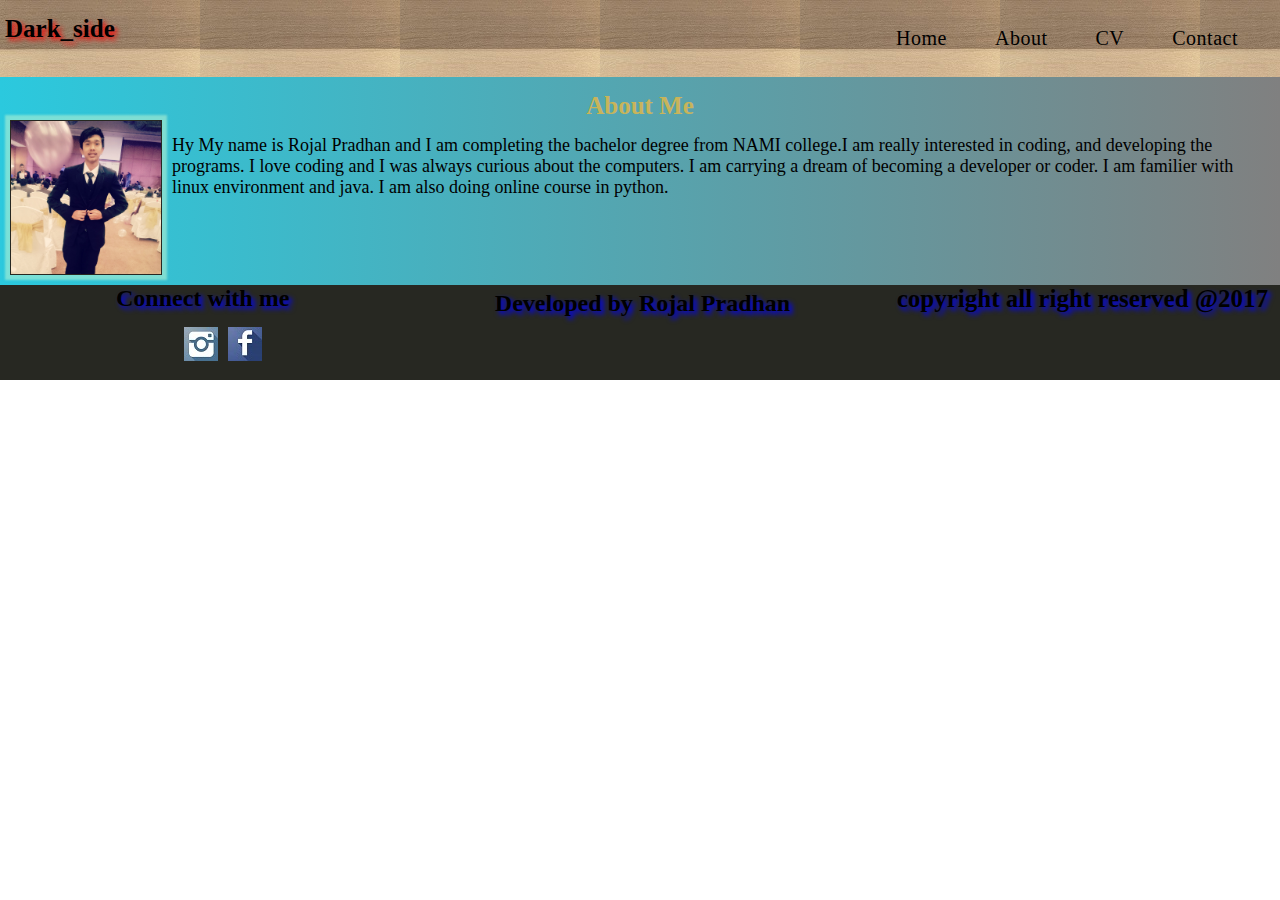
==== bio.html @ 6011b537 "bio is added march 12" ====
<!DOCTYPE html>
<html>
<head>
	<title>my biography </title>
	<link rel="stylesheet" type="text/css" href="css/index.css">
</head>
<body>
<header>
	<div class="name">
					<div class="logo"><p>Dark_side</p></div>

					<div class="navigation">
						<ul>
							<li><a href="index.html">Home</a></li>
							<li><a href="bio.html">About</a></li>
							<li><a href="#">CV</a></li>
							<li><a href="#">Contact</a></li>
						</ul>
					</div>
	</div>
</header>
<section>
	<div class="me">
		<h3>About Me</h3>
			<img src="images/rojal.jpg" align="left">
			<p>Hy My name is Rojal Pradhan and I am completing the bachelor degree from NAMI college.I am really interested in coding, and developing the programs. I love coding and I was always curious about the computers. I am carrying a dream of becoming a developer or coder. I am familier with linux environment and java. I am also doing online course in python.
			 </p>

	</div>
</section>
<footer>
				
			<div id="contact">
				<h2>Connect with me</h2>
				<ul>
					<li><a href="https://www.instagram.com/_official_dark_sider/" target="blank"><img src="images/ig.jpg"></a></li>
					<li><a href="https://www.facebook.com/rroszal" target="blank"><img src="images/fb.jpg"></a></li>
				</ul>

		
			</div>
			<div class="text">
				<h2>Developed by Rojal Pradhan</h2>
			</div>
			<div class="copy">
				copyright all right reserved @2017
			</div>
		</footer>

</body>
</html>
---- css/index.css ----
body{
	margin:0 auto;
}
h1,h2,h3,h4,h5,h6,p{
	padding-top: 15px;
	margin: 0;
}
header{
	margin-bottom: 0px;
	background-image: url("../images/blue.jpg")

}
.navigation{
	text-align: right;
	width: 70%;
	padding-right: 8px;
	
}
.logo{
	width: 48%;
	font-weight: bold;
	text-shadow: 3px 3px 5px red;
	font-size: 25px;
}
.navigation ul li{
	list-style: none;
	font-family: cursive;
	letter-spacing: 0.5px;
	padding-right: 10px;
	padding-left: 10px;
    font-size: 20px;

}
.navigation ul{
	margin-top: 0px;
	margin-bottom: 0px;
	display: inline-flex;
	flex-direction: row;
	padding-bottom: 15px;
	padding-top: 15px;
	padding-right: 15px;
	overflow: hidden;
}
.navigation ul li a:hover{
	
	text-decoration: underline;
	color: black;
	font-weight: bold;
	text-shadow: 3px 3px 5px blue;
	

}
.navigation ul li a:focus{
	color: blue;
}
ul li a{
	text-decoration: none;
	color: black;
}
.navigation li a {
	display: block;
	color: black;
	text-align: center;
	padding: 12px 14px;
	text-decoration:none;
}
.navigation li a:hover:not(.active){
	background-color: rgba(255,0,0,0.4);
}
.active{
	background-color: #4CAF50;
}
.name{
	font-family: lobster;
	padding-left: 5px;
	text-align: left;
	width: 100%;
	display: inline-flex;
	flex-direction: row;	
}
#image{
	margin-bottom: 0px;
}
#image img{
	
	width: 100%;
	border: 2px solid;


}
#contact{
	text-align: center;
	padding-left: 5px;
	width: 33.33%;

}
section{
	
	background: linear-gradient(to right, #2BC9DE, grey);
	width: 100%;
	padding: 0px;
	font-size: 20px;
	display: flex;
	flex-direction: row;
	margin-top: 0px;

}
#contact ul{
	margin-top: 0px;
	margin-bottom: 0px;
	display: inline-flex;
	flex-direction: row;
	padding-bottom: 15px;
	padding-top: 15px;
	

}
#contact ul li{
	list-style: none;
	font-family: cursive;
	letter-spacing: 0.5px;
	padding-right: 5px;
	padding-left: 5px;
    color: black;
    display: inline-flex;
    flex-direction: row;
    


}
.main{
	width: 33.33%;
	padding: 1%;
}
footer{
	background-color: #272822;
	display: inline-flex;
	flex-direction: row;
	width: 100%;

}
.text{
	width: 40%;
	text-align: center;
	padding: 5px;
	
}
.text h2{
	padding-top: 0px;
	display: inline;
	width: 50%;
	font-weight: bold;
	text-shadow: 3px 3px 5px blue;
}
#contact h2{
	padding-top: 0px;
	text-align: center;
	font-weight: bold;
	text-shadow: 3px 3px 5px blue;
}
.main a{
	color: black;
    width: 10px;
    border: 2px solid green;
    padding: 5px;
  	border-radius: 25px;
  	text-decoration: none;
  	font-size: 20px;
  	transition: width 2s, height 4s;
  	margin-left: 0px;
  	text-shadow: 0 0 3px grey, 0 0 5px red;
}
.main a:hover{
	width: 200px;
	height: 200px;
}


.main h3{
	font-weight: bold;
	text-shadow: 3px 3px 5px green;
	text-align: center;
	text-decoration: underline;
	padding: 10px;
}
.main img{
	float: center;
	margin-top: 15px;
	display: block;
    margin-left: 30%;
    margin-right: 30%;
	width: 200px;
	height: 162px;
	border: 1px solid #272822;
    border-radius: 4px;
    transition: width 2s, height 2s, transform 2s;
    padding: 5px;
}
.main img:hover{
	box-shadow: 0 0 2px 5px rgba(200, 250, 210, 0.5);
	width: 210px;
	transform: rotate(360deg);
}
.copy{
	text-align: center;
	font-family: bold;
	font-size: 25px;
	width: 33.33%;
	font-weight: bold;
	text-shadow: 3px 3px 5px blue;
}
.main p{
	padding: 10px;
	color: white;
	text-shadow: 2px 2px 4px #272822;
	word-break: break-all;
}
.main{
	border: 3px solid grey;
}
.me h3{
	color: rgb(200,180,90);
	text-align: center;
	font-size: 25px;
	font-family: Bodoni MT Black;
	
}
.me h3:hover{
	text-decoration: underline;
	color: rgb(190, 80, 20);
	font-size: 30px;
}
.me p{
	padding-left: 0px;
	padding-right: 10px;
	font-size: 18px;
	font-family: Imprint MT Shadow;
	
	
}
.me p:hover{
	font-weight: bold;
	text-shadow: 3px 3px 5px blue;

}
section{
	background-color:  linear-gradient(to right, #2BC9DE, grey);

}
.me img{
	width:150px;
	margin-right: 10px;
	margin-bottom: 10px;
	border: 1px solid #272822;
	box-shadow: 0 0 2px 5px rgba(200, 250, 210, 0.5);
	margin-left: 10px;
	transition: width 4s;
}
.me img:hover{
	width: 200px;

}
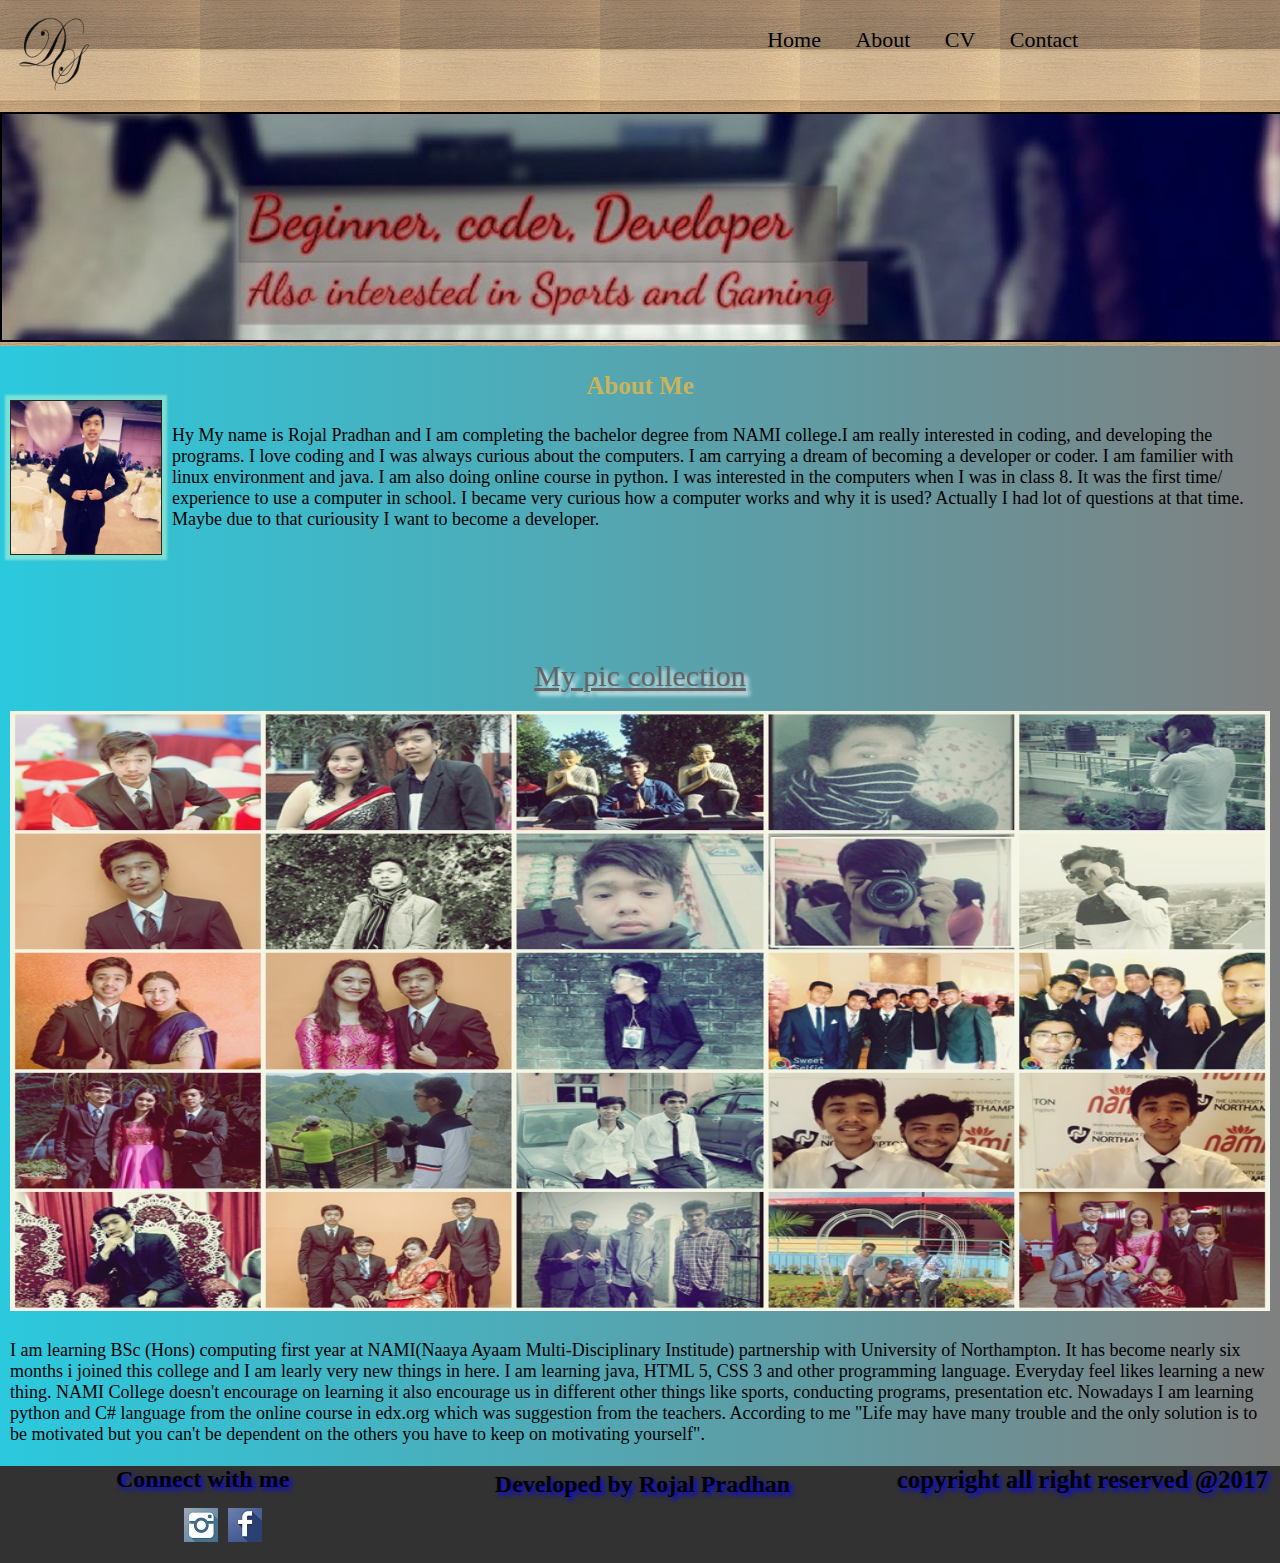
==== commit 182e3ac6: "modification has been made april 2" ====
--- a/bio.html
+++ b/bio.html
@@ -6,35 +6,55 @@
 </head>
 <body>
 <header>
-	<div class="name">
-					<div class="logo"><p>Dark_side</p></div>
-
-					<div class="navigation">
-						<ul>
-							<li><a href="index.html">Home</a></li>
-							<li><a href="bio.html">About</a></li>
-							<li><a href="#">CV</a></li>
-							<li><a href="#">Contact</a></li>
-						</ul>
-					</div>
-	</div>
-</header>
-<section>
+			<div class="ee">
+				<div class="imagehover">
+					<img src="images/rojal_logo.gif" alt="logo" />
+				</div>
+				<div class="ff">
+					<p>Rojal Pradhan</p>
+				</div>
+				
+				<div class="navigation">
+					<ul>
+						<li><a href="index.html">Home</a></li>
+						<li><a href="bio.html">About</a></li>
+						<li><a href="cv.html">CV</a></li>
+						<li><a href="contact.html">Contact</a></li>
+					</ul>
+				</div>
+			</div>
+				
+				<div id="image">
+				<img src="images/finall.jpg" alt="my bio">
+			</div>
+		</header>
 	<div class="me">
 		<h3>About Me</h3>
-			<img src="images/rojal.jpg" align="left">
-			<p>Hy My name is Rojal Pradhan and I am completing the bachelor degree from NAMI college.I am really interested in coding, and developing the programs. I love coding and I was always curious about the computers. I am carrying a dream of becoming a developer or coder. I am familier with linux environment and java. I am also doing online course in python.
-			 </p>
+			<img src="images/rojal.jpg" alt="MEE">
+				<p>Hy My name is Rojal Pradhan and I am completing the bachelor degree from NAMI college.I am really interested in coding, and developing the programs. I love coding and I was always curious about the computers. I am carrying a dream of becoming a developer or coder. I am familier with linux environment and java. I am also doing online course in python. I was interested in the computers when I was in class 8. It was the first time/ experience to use a computer in school. I became very curious how a computer works and why it is used? Actually I had lot of questions at that time. Maybe due to that curiousity I want to become a developer.
+				 </p><br><br>
+				 <br>
 
 	</div>
-</section>
+			<div id="rrr">
+				<p>My pic collection</p>
+				<br>
+			 	<img src="images/rrr.jpg" alt="pics">
+			 	<br>
+			</div>
+
+
+			<div id="another">
+				<p>I am learning BSc (Hons) computing first year at NAMI(Naaya Ayaam Multi-Disciplinary Institude) partnership with University of Northampton. It has become nearly six months i joined this college and I am learly very new things in here. I am learning java, HTML 5, CSS 3 and other programming language. Everyday feel likes learning a new thing. NAMI College doesn't encourage on learning it also encourage us in different other things like sports, conducting programs, presentation etc. Nowadays I am learning python and C# language from the online course in edx.org which was suggestion from the teachers. According to me "Life may have many trouble and the only solution is to be motivated but you can't be dependent on the others you have to keep on motivating yourself".</p><br>
+			</div>
+
 <footer>
 				
 			<div id="contact">
 				<h2>Connect with me</h2>
 				<ul>
-					<li><a href="https://www.instagram.com/_official_dark_sider/" target="blank"><img src="images/ig.jpg"></a></li>
-					<li><a href="https://www.facebook.com/rroszal" target="blank"><img src="images/fb.jpg"></a></li>
+					<li><a href="https://www.instagram.com/_official_dark_sider/" target="blank"><img src="images/ig.jpg" alt="instagram"></a></li>
+					<li><a href="https://www.facebook.com/rroszal" target="blank"><img src="images/fb.jpg" alt="facebook"></a></li>
 				</ul>
 
 		
@@ -45,7 +65,7 @@
 			<div class="copy">
 				copyright all right reserved @2017
 			</div>
-		</footer>
+</footer>
 
 </body>
 </html>--- a/css/index.css
+++ b/css/index.css
@@ -1,263 +1,742 @@
 body{
-	margin:0 auto;
+	margin:0;/*css of body having margin auto */
+	padding:0;
 }
 h1,h2,h3,h4,h5,h6,p{
-	padding-top: 15px;
-	margin: 0;
-}
-header{
-	margin-bottom: 0px;
-	background-image: url("../images/blue.jpg")
-
-}
-.navigation{
-	text-align: right;
-	width: 70%;
-	padding-right: 8px;
+	padding-top: 2%; /* keeping padding top 15px */
+	margin: 0; /*margin is set to 0 so there wont be any margin*/
+
+}
+header{ /*header part*/
+	margin-bottom: 0px;/* bootom margin set to 0 so there wont be any margin in bottom */
+	background-image: url("../images/blue.jpg") /* keeping background images in the header part*/
+
+}
+.navigation{/*navigatio part*/
+	text-align: right; /*it helps to keep the text in straight line */
+	width: 60%; /* keeping the width 60% out of 100% */
+	padding-right: 8px; /* giving padding to the right */
 	
 }
 .logo{
-	width: 48%;
-	font-weight: bold;
-	text-shadow: 3px 3px 5px red;
-	font-size: 25px;
+	width: 48%; /*keeping the width 48% out of 100% */
+	font-weight: bold; /* style of text is set to bold to look attractive*/
+	text-shadow: 3px 3px 5px red; /* text shadow set to red giving the text give a atrractive red colour shadow*/
+	font-size: 25px; /* text size is set to 25px as per it needs*/
 }
 .navigation ul li{
-	list-style: none;
-	font-family: cursive;
-	letter-spacing: 0.5px;
-	padding-right: 10px;
-	padding-left: 10px;
-    font-size: 20px;
-
+	list-style: none; /* helps to remove the dot */
+	font-family: cursive;/*  text style is set to cursive*/
+	letter-spacing: 0.5%;/* the letter the space of 0.5px from each other*/
+	padding-right: 2%;/*giving padding to the right*/
+	padding-left: 2%px;/* giving padding to the left*/
+    font-size: 20px;/* letter size is set to 20px as per it need */
+    
 }
 .navigation ul{
-	margin-top: 0px;
-	margin-bottom: 0px;
-	display: inline-flex;
-	flex-direction: row;
-	padding-bottom: 15px;
-	padding-top: 15px;
-	padding-right: 15px;
-	overflow: hidden;
-}
-.navigation ul li a:hover{
-	
-	text-decoration: underline;
+	margin-top: 0px;/* margin is set 0 so there wont be any default margin */
+	margin-bottom: 0px;/* margin bottom is set 0*/
+	display: inline-flex;/* using flex properties inline so that the flex comes in straight line*/
+	flex-direction: row;/* flex direction is set to row*/
+	padding-bottom: 15px;/* giving padding to the botom*/
+	padding-top: 15px;/* giving padding to the top*/
+	padding-right: 15px;/* giving padding to the right*/
+	overflow: hidden;/* css property so the text dont go out of the box*/
+	text-align: right;/* keeping the text in right side*/
+}
+.navigation ul li a:hover{/*navigation while hover*/
+	
+	text-decoration: underline;/* hepls to underline the text while hover*/
+	color: black;/* setting the colour to black*/
+	font-weight: bold;/* text style is set to bold */
+	text-shadow: 3px 3px 5px blue;/* text shadow is set to blue which gives blue colour shadow to the text*/
+	
+
+}
+.navigation ul li a:focus{/*focus property*/
+	color: blue;/* while focus the text turns into blue*/
+}
+ul li a{
+	text-decoration: none;/*keeping the text normal not in default*/
 	color: black;
-	font-weight: bold;
-	text-shadow: 3px 3px 5px blue;
-	
-
-}
-.navigation ul li a:focus{
-	color: blue;
-}
-ul li a{
-	text-decoration: none;
+}
+.navigation li a {
+	display: block;/*keeping the display property block*/
 	color: black;
-}
-.navigation li a {
-	display: block;
-	color: black;
-	text-align: center;
-	padding: 12px 14px;
-	text-decoration:none;
+	
+	padding: 12px 14px;/* padiing is set in all direction*/
+	text-decoration:none;/* no text decoration*/
 }
 .navigation li a:hover:not(.active){
-	background-color: rgba(255,0,0,0.4);
+	background-color: rgba(255,0,0,0.4);/* background is set while hover*/
 }
 .active{
-	background-color: #4CAF50;
+	background-color: #4CAF50;/* background colour is set*/
 }
 .name{
-	font-family: lobster;
-	padding-left: 5px;
-	text-align: left;
-	width: 100%;
-	display: inline-flex;
-	flex-direction: row;	
+	font-family: lobster;/*font style is set to lobster*/
+	padding-left: 5px;/*giving padding to left*/
+	text-align: left;/* keeping the text to left*/
+	width: 100%;/* width is set to 100%*/
+	display: inline-flex;/* using flex properties inline so that the flex comes in straight line*/
+	flex-direction: row;/* flex direction is set to row*/
 }
 #image{
-	margin-bottom: 0px;
+	margin-bottom: 0px;/* margin bottom is set 0*/
 }
 #image img{
 	
 	width: 100%;
-	border: 2px solid;
+	border: 2px solid;/*the border of image is given*/
 
 
 }
 #contact{
-	text-align: center;
-	padding-left: 5px;
-	width: 33.33%;
+	text-align: center;/* keeping the text in center*/
+	padding-left: 5px;/*giving padding to left*/
+	width: 33.33%;/* width is set to 33.3%*/
 
 }
 section{
 	
-	background: linear-gradient(to right, #2BC9DE, grey);
-	width: 100%;
-	padding: 0px;
-	font-size: 20px;
-	display: flex;
-	flex-direction: row;
-	margin-top: 0px;
+	background: linear-gradient(to right, #2BC9DE, grey);/* linear property is given to the background*/
+	width: 100%;
+	padding: 0px;/* padding is set all to 0*/
+	font-size: 20px;/* text size is set to 20 as per it need*/
+	display: flex;/*using flex property*/
+	flex-direction: row;/* flex direction is set to row*/
+	margin-top:0px;/* margin is set 0 so there wont be any default margin */
 
 }
 #contact ul{
-	margin-top: 0px;
-	margin-bottom: 0px;
-	display: inline-flex;
-	flex-direction: row;
-	padding-bottom: 15px;
-	padding-top: 15px;
+	margin-top: 0px;/* margin is set 0 so there wont be any default margin */
+	margin-bottom: 0px;/* margin is set 0 so there wont be any default margin */
+	display: inline-flex;/* using flex properties inline so that the flex comes in straight line*/
+	flex-direction: row;/* flex direction is set to row*/
+	padding-bottom: 15px;/* giving padding to the bottom*/
+	padding-top: 15px;/* giving padding to the top*/
 	
 
 }
 #contact ul li{
-	list-style: none;
-	font-family: cursive;
-	letter-spacing: 0.5px;
-	padding-right: 5px;
-	padding-left: 5px;
+	list-style: none; /* helps to remove the dot */
+	font-family: cursive;/*font style is set to cursive*/
+	letter-spacing: 0.5px;/* the letter the space of 0.5px from each other*/
+	padding-right: 5px;/* giving padding to the right*/
+	padding-left: 5px;/* giving padding to the left*/
     color: black;
-    display: inline-flex;
-    flex-direction: row;
+    display: inline-flex;/* using flex properties inline so that the flex comes in straight line*/
+    flex-direction: row;/* flex direction is set to row*/
     
 
 
 }
 .main{
-	width: 33.33%;
-	padding: 1%;
-}
+	width: 33.33%;/*width is set to 33.3%*/
+	padding: 1%;/* padding is set to all direction*/
+}
+/* footer part*/
 footer{
-	background-color: #272822;
-	display: inline-flex;
-	flex-direction: row;
-	width: 100%;
+	background-color: #323232;/* background colour is set*/
+	display: inline-flex;/* using flex properties inline so that the flex comes in straight line*/
+	flex-direction: row;/* flex direction is set to row*/
+	width: 100%;/*width is set to 100%*/
 
 }
 .text{
-	width: 40%;
-	text-align: center;
-	padding: 5px;
+	width: 40%;/*width is set to 40%*/
+	text-align: center;/* keeping the text in center*/
+	padding: 5px;/* padding is set to all direction*/
+
 	
 }
 .text h2{
-	padding-top: 0px;
-	display: inline;
-	width: 50%;
-	font-weight: bold;
-	text-shadow: 3px 3px 5px blue;
+	padding-top: 0px;/*padding given at the top*/
+	display: inline;/* to keep the text in same line*/
+	width: 50%;/* width is set to 50%*/
+	font-weight: bold;/* text is kept in bold */
+	text-shadow: 3px 3px 5px blue;/* text shadow is set to blue which gives blue colour shadow to the text*/
 }
 #contact h2{
-	padding-top: 0px;
-	text-align: center;
-	font-weight: bold;
-	text-shadow: 3px 3px 5px blue;
+	padding-top: 0px;/*padding given at the top*/
+	text-align: center;/* keeping the text in center*/
+	font-weight: bold;/* text is kept in bold */
+	text-shadow: 3px 3px 5px blue;/* text shadow is set to blue which gives blue colour shadow to the text*/
 }
 .main a{
 	color: black;
-    width: 10px;
-    border: 2px solid green;
-    padding: 5px;
-  	border-radius: 25px;
-  	text-decoration: none;
+    width: 100px;/* width is set to 100px*/
+    border: 2px solid green;/* border is given*/
+    padding: 5px;/* padding is set to all direction*/
+  	border-radius: 25px;/* the edge of border is set */
+  	text-decoration: none;/* the text has no style*/
   	font-size: 20px;
-  	transition: width 2s, height 4s;
-  	margin-left: 0px;
-  	text-shadow: 0 0 3px grey, 0 0 5px red;
-}
-.main a:hover{
-	width: 200px;
-	height: 200px;
+  	margin-left: 0px;/* margin is set in left*/
+  	text-shadow: 0 0 3px grey, 0 0 5px red;/* text shadow is set to red and grey which gives red and grey colour shadow to the text*/
+}
+.main a #readmore:hover{
+	background-color: red;/* background is set while hover*/
+}	
+.main h4{
+	border: 2px solid green;/* border is given*/
+	width: 100px;
+	border-radius: 25px;/* the edge of border is set */
+  	text-decoration: none;/* the text has no style*/
+  	font-size: 20px;
+  	margin-left: 0px;/* margin is set in left*/
+  	text-shadow: 0 0 3px grey, 0 0 5px red;/* text shadow is set to red and grey which gives red and grey colour shadow to the text*/
+  	padding: 5px;/* padding is set to all direction*/
+  	cursor: pointer;/* the mouse cursor turns into pointer when selecting the text*/
 }
 
 
 .main h3{
-	font-weight: bold;
-	text-shadow: 3px 3px 5px green;
-	text-align: center;
-	text-decoration: underline;
-	padding: 10px;
+	font-weight: bold;/* text is kept in bold */
+	text-shadow: 3px 3px 5px green;/* text shadow is set to green which gives green colour shadow to the text*/
+	text-align: center;/* keeping the text in center*/
+	text-decoration: underline;/* text style is kept */
+	padding: 10px;/* padding is given in all direction*/
 }
 .main img{
-	float: center;
-	margin-top: 15px;
+	text-align: center;/* keeping the text in center*/
+	margin-top: 15px;/* margin is set in top*/
 	display: block;
-    margin-left: 30%;
-    margin-right: 30%;
-	width: 200px;
-	height: 162px;
-	border: 1px solid #272822;
-    border-radius: 4px;
-    transition: width 2s, height 2s, transform 2s;
-    padding: 5px;
+    margin-left: 30%;/* margin is set in left*/
+    margin-right: 30%;/* margin is set in right*/
+	width: 200px;/* width is given 200px*/
+	height: 162px;/* height is set to 162px*/
+	border: 1px solid #272822;/* border is given to the image*/
+    border-radius: 6px;/* the edge of border is set */
+    transition: width 2s, height 2s, transform 2s;/*transition property is given for animation*/
+    box-shadow: 3px 3px 4px red;/* box has given shadow red*/
 }
 .main img:hover{
-	box-shadow: 0 0 2px 5px rgba(200, 250, 210, 0.5);
-	width: 210px;
-	transform: rotate(360deg);
+	box-shadow: 0 0 2px 5px rgba(200, 250, 210, 0.5);/* color of box shadow while hover*/
+	width: 210px;/* width is set*/
+	transform: rotate(360deg);/* turns 360 degree while hover*/
 }
 .copy{
-	text-align: center;
-	font-family: bold;
+	text-align: center;/* keeping the text in center*/
+	font-family: bold;/* text is kept in bold */
 	font-size: 25px;
 	width: 33.33%;
 	font-weight: bold;
-	text-shadow: 3px 3px 5px blue;
+	text-shadow: 3px 3px 5px blue;/* text shadow is set to blue which gives blue colour shadow to the text*/
 }
 .main p{
-	padding: 10px;
+	padding: 10px;/* padding is given in all direction*/
 	color: white;
-	text-shadow: 2px 2px 4px #272822;
-	word-break: break-all;
+	text-shadow: 2px 2px 4px #272822;/* text shadow is given*/
+	word-break: break-all;/* to keep the word in same line */
 }
 .main{
-	border: 3px solid grey;
+	border: 3px solid grey;/* border is set */
 }
 .me h3{
 	color: rgb(200,180,90);
-	text-align: center;
+	text-align: center;/* keeping the text in center*/
 	font-size: 25px;
-	font-family: Bodoni MT Black;
+	font-family: Bodoni MT Black;/*text style is given*/
 	
 }
 .me h3:hover{
-	text-decoration: underline;
+	text-decoration: underline;/* text becomes underline while hover*/
 	color: rgb(190, 80, 20);
 	font-size: 30px;
 }
 .me p{
-	padding-left: 0px;
-	padding-right: 10px;
+	padding-left: 0px;/*padding given at the left*/
+	padding-right: 10px;/*padding given at the right*/
 	font-size: 18px;
-	font-family: Imprint MT Shadow;
-	
+	font-family: Imprint MT Shadow;/*text style is given*/
+	margin-bottom: 50px;/* margin given at the bottom*/
 	
 }
 .me p:hover{
-	font-weight: bold;
-	text-shadow: 3px 3px 5px blue;
-
-}
-section{
-	background-color:  linear-gradient(to right, #2BC9DE, grey);
+	font-weight: bold;/* text is kept in bold */
+	text-shadow: 3px 3px 5px blue;/* text shadow is set to blue which gives blue colour shadow to the text*/
 
 }
 .me img{
 	width:150px;
-	margin-right: 10px;
-	margin-bottom: 10px;
-	border: 1px solid #272822;
-	box-shadow: 0 0 2px 5px rgba(200, 250, 210, 0.5);
-	margin-left: 10px;
-	transition: width 4s;
+	margin-right: 10px;/* margin given at the right*/
+	margin-bottom: 10px;/* margin given at the bottom*/
+	border: 1px solid #272822;/* border is set */
+	box-shadow: 0 0 2px 5px rgba(200, 250, 210, 0.5);/* box has given shadow */
+	margin-left: 10px;/* margin given at the left*/
+	transition: width 4s;/*transition property is given for animation*/
+	margin-bottom: 40px;
+	float: left;
 }
 .me img:hover{
 	width: 200px;
-
-}
-
+	margin-bottom: 20px;/* margin given at the bottom*/
+}
+.me{
+	background: linear-gradient(to right, #2BC9DE, grey);/* background is given in linear gradient*/
+}
+
+.con .aa form label{
+	font-family: cursive;
+	color: yellow;
+	padding-left: 5px;/* padding is given to left*/
+	padding-right: 5px;/* padding is given to right*/
+	margin-left: 5px;/* margin is given to left*/
+	text-shadow: 2px 2px 2px black;/* text shadow is set to black which gives black colour shadow to the text*/
+	font-size: 25px;
+}
+.con .aa form input{
+	border: 1px solid green;/* border is given*/
+	border-radius: 5px;/* the edge of border is set */
+	padding-left: 20px;/* padding is given to left*/
+	font-family: italic;
+	box-shadow: 2px 2px 2px blue;/* box has given shadow blue*/
+	padding: 6% 2%;/* padding is given %6 in top and bottom and %2 in right and left*/
+	font-family: cursive;
+	padding-right: 20px;/* padding is given to right*/
+	margin-left: 8px;/* margin is given to left*/
+	text-align: center;/* keeping the text in center*/
+}
+
+.con legend{
+	text-align: center;/* keeping the text in center*/
+	text-shadow: 2px 2px 2px grey;/* text shadow is set to grey which gives grey colour shadow to the text*/
+	font-size: 25px;
+}
+
+.con{
+	background: linear-gradient(to right, #2BC9DE, grey);/* background is given in linear gradient*/	
+	
+}
+
+.con h4{
+	text-shadow: 2px 2px 2px grey;/* text shadow is set to grey which gives grey colour shadow to the text*/
+	padding-left:15px;/* padding is given to left*/
+	font-size: 30px;
+}
+.con .bb img{
+	height: 400px;/*height is been set*/
+	float: right;
+}
+.con .aa form{
+	margin: 0px;/* margin is et to 0*/
+	float: left;	
+}
+.cv{
+	background: linear-gradient(to right, #2BC9DE, grey);	/* background is given in linear gradient*/
+}
+.cv .inner h3{
+	font-size: 30px;
+	text-align: center;/* keeping the text in center*/
+	font-family: Bodoni MT Black;
+	text-decoration: underline;/* text becomes underline */
+}
+.cv .inner p{
+	text-shadow: 3px 3px 3px grey;/* text shadow is set to grey which gives grey colour shadow to the text*/
+	font-family: Calibri (Body);
+	padding-left: 10px;/* padding is given to left*/
+	font-size: 19px;
+}
+.cv .inner legend{
+	text-align: center;/* keeping the text in center*/
+	text-shadow: 2px 2px 2px grey;/* text shadow is set to grey which gives grey colour shadow to the text*/
+	font-size: 25px;
+ 	font-family: Algerian;
+}
+.cv .inner h2{
+	text-shadow: 4px 4px 4px yellow;/* text shadow is set to yellow which gives yellow colour shadow to the text*/
+	font-size: 19px;
+}
+.cv .inner ul{
+	width:50%;
+	text-decoration: none;/* no text decoration is given*/
+	list-style-type: square;/* list style/dots are in square*/
+}
+.cv .inner li{
+	font-size: 25px;
+	font-family: Bookshelf Symbol 7;
+}
+
+
+/*Contact Card CSS*/
+.class{
+	display: inline-flex;/* using flex properties inline so that the flex comes in straight line*/
+	flex-direction: row;/* flex direction is set to row*/
+	justify-content: space-around;
+	width: 100%;
+}
+.card1 img{
+	width: 100%;
+}
+
+.card1 {
+  box-shadow: 0 4px 8px #fff;/*box has given shadow*/
+  width: 45%;
+  max-width: 260px;
+  margin: auto;
+  text-align: center;/* text is kept in center*/
+  font-family: arial;
+}
+.box {
+  padding: 0 16px;/* padding is set in all direction*/
+  background: #fff;
+  padding-bottom: 10px;/* padding is given in bottom*/
+}
+
+.box:after {
+  content: "";
+  clear: both;
+  display: table;
+}
+
+button {
+  border: none;/* no border is kept*/
+  outline: 0;
+  display: inline-block;/* keeping text in same line*/
+  padding: 8px;
+  color: white;
+  background-color: #000;
+  text-align: center;/* text is kept in center*/
+  cursor: pointer;/* the mouse cursor turns into pointer when selecting the text*/
+  width: 100%;
+  font-size: 18px;
+  margin-bottom: 10px;/* margin is given to bottom*/
+}
+.socialmedia a{
+	width: 30px;/*width and height  is set*/
+	height: 20px;
+}
+a {
+  text-decoration: none;/* no text decoration is given*/
+  font-size: 22px;
+  color: black;
+}
+button:hover, a:hover {
+  opacity: 0.7;/* trensparent property*/
+}
+/*This is for cv*/
+.first1{
+	width: 100%;
+	display: inline-flex;/* using flex properties inline so that the flex comes in straight line*/
+	flex-direction: row;/* flex direction is set to row*/
+	justify-content: space-around;
+}
+.other{
+	width: 33%;
+}
+.other ul li{
+	text-shadow: 3px 3px 3px grey;/* text shadow set to grey giving the text give a atrractive grey colour shadow*/
+
+}
+.skill{
+	width: 33%;
+	padding: 0 100px;
+	display:  block;
+
+}
+.skill ul li{
+	text-shadow: text-shadow: 3px 3px 3px grey;/* text shadow set to grey giving the text give a atrractive grey colour shadow*/
+}
+.experience{
+	width: 33%;
+}
+.experience ul li{
+	text-shadow: 3px 3px 3px grey;/* text shadow set to grey giving the text give a atrractive grey colour shadow*/
+}
+#rrr{
+	background:linear-gradient(to right, #2BC9DE, grey);/* background given linear gradient property*/
+	padding-left: 10px;/*padding given to left*/
+	padding-right: 10px;/*padding given to right*/
+
+}
+#rrr img{
+	width: 100%;
+	height: 600px;
+}
+#another{
+	background: linear-gradient(to right, #2BC9DE, grey);/* background given linear gradient property*/
+	padding-left: 10px;/*padding given to left*/
+	padding-right: 10px;/*padding given to right*/
+	word-wrap: all;/* words doesnt overflow*/
+	font-family: Imprint MT Shadow;
+	font-size: 18px;
+}
+#another p:hover{
+	font-weight: bold;
+	text-shadow: 3px 3px 5px blue;/* text shadow set to blue giving the text give a atrractive blue colour shadow*/
+}
+#rrr p{
+	font-size: 30px;
+	text-align: center;/*keeping the text in center*/
+	text-decoration: underline;/* underline decoration is given*/
+	color: rgb(100, 100, 100);
+	text-shadow: 4px 4px 4px #fff;/* shadow is given*/
+
+}
+.ff{
+	width: 15%;
+}
+.ff p{
+	color:#A7896D;
+	text-align: left;/*keeping the text in left*/
+
+	opacity: 0.1;/* transparent property*/
+	transition: width 6s;/*transition property is given for animation*/
+	transition-timing-function: linear;
+	margin: 0px;
+	}
+.ee .ff p:hover{
+	color: #000;
+	display: inline;/* keeps the text in line*/
+	padding-left: 5px;
+	text-shadow: 3px 3px 5px blue;/* text shadow set to blue giving the text give a atrractive blue colour shadow*/
+	font-size: 22px;
+	opacity: 1;
+	font-weight: bold;
+	width: 200px;
+	padding-top: 5px;
+}
+.ee{
+	display: inline-flex;/* using flex properties inline so that the flex comes in straight line*/
+	flex-direction: row;/* flex direction is set to row*/
+	width:100%;
+
+}
+
+.imagehover{
+	width: 10%;
+}
+.imagehover img{
+	width: 100px;
+	height: 100px;
+	margin: 4px;
+}
+/* responsive*/
+@media (max-width: 1200px){/*for 1200px*/
+	section{
+		flex-direction: column;
+	}
+	.main img{
+	text-align: center;
+	margin-top: 15px;
+	display: block;
+    margin-left: 35%;
+    margin-right: 30%;
+	width: 30%;
+	height: 162px;
+	border: 1px solid #272822;
+    border-radius: 6px;
+    transition: width 2s, height 2s, transform 2s;
+    box-shadow: 3px 3px 4px red;
+}
+.main{
+	width: 100%;/*width is set to 33.3%*/
+	padding: 1%;/* padding is set to all direction*/
+}
+.cv
+{
+	display: flex;
+	flex-direction: column;
+}
+.inner
+{
+	width: 100%;
+	display: flex;
+	flex: column;
+}
+.first1{
+	width: 100%;
+	/* using flex properties inline so that the flex comes in straight line*/
+	flex-direction: column;/* flex direction is set to row*/
+	
+}
+fieldset
+{
+	width: 100%;
+}
+.other{
+	width: 100%;
+}
+.skill{
+	width: 100%;
+	padding: 0 100px;
+	display:  block;
+
+}
+.experience{
+	width: 100%;
+}
+header
+{
+	width: 100%;
+	display: flex;
+	flex-direction: column;
+}
+.ee
+{margin: 0 auto;
+	width: 30%;
+	display: flex;
+	flex-direction: column;
+}
+.ff
+{
+	display: none;
+}
+.navigation
+{
+	width: 100%;
+}
+.navigation ul
+{
+	width: 100%;
+	display: flex;
+	flex-direction: column;
+	justify-content: flex-start;
+	padding:0;
+}
+.navigation ul li
+{
+	text-align: center;
+}
+
+.inner
+{
+	width: 100%;
+	display: flex;
+	flex-direction: column;
+}
+#image img
+{
+	border: none;
+	border-bottom: 2px solid black;
+	border-top: 2px solid black;
+}
+fieldset
+{
+	justify-content: center;
+	margin: 0 auto;
+	width: 90%;
+}
+
+.skill{
+	width: 33%;
+	padding: 20px;
+	display:  block;
+
+}
+
+}
+@media (max-width: 700px){/*for 700px*/
+	section{
+		flex-direction: column;
+	}
+	.main img{
+	text-align: center;
+	margin-top: 15px;
+	display: block;
+    margin-left: 25%;
+    margin-right: 30%;
+	width: 50%;
+	height: 162px;
+	border: 1px solid #272822;
+    border-radius: 6px;
+    transition: width 2s, height 2s, transform 2s;
+    box-shadow: 3px 3px 4px red;
+}
+.main{
+	width: 100%;/*width is set to 33.3%*/
+	padding: 1%;/* padding is set to all direction*/
+}
+.cv
+{
+	display: flex;
+	flex-direction: column;
+}
+.inner
+{
+	width: 100%;
+	display: flex;
+	flex: column;
+}
+.first1{
+	width: 100%;
+	/* using flex properties inline so that the flex comes in straight line*/
+	flex-direction: column;/* flex direction is set to row*/
+	
+}
+fieldset
+{
+	width: 100%;
+}
+.other{
+	width: 100%;
+}
+.skill{
+	width: 100%;
+	padding: 0 100px;
+	display:  block;
+
+}
+.experience{
+	width: 100%;
+}
+header
+{
+	width: 100%;
+	display: flex;
+	flex-direction: column;
+}
+.ee
+{margin: 0 auto;
+	width: 30%;
+	display: flex;
+	flex-direction: column;
+}
+.ff
+{
+	display: none;
+}
+.navigation
+{
+	width: 100%;
+}
+.navigation ul
+{
+	width: 100%;
+	display: flex;
+	flex-direction: column;
+	justify-content: flex-start;
+	padding:0;
+}
+.navigation ul li
+{
+	text-align: center;
+}
+
+.inner
+{
+	width: 100%;
+	display: flex;
+	flex-direction: column;
+}
+#image img
+{
+	border: none;
+	border-bottom: 2px solid black;
+	border-top: 2px solid black;
+}
+fieldset
+{
+	justify-content: center;
+	margin: 0 auto;
+	width: 90%;
+}
+
+.skill{
+	width: 33%;
+	padding: 20px;
+	display:  block;
+
+}
+
+}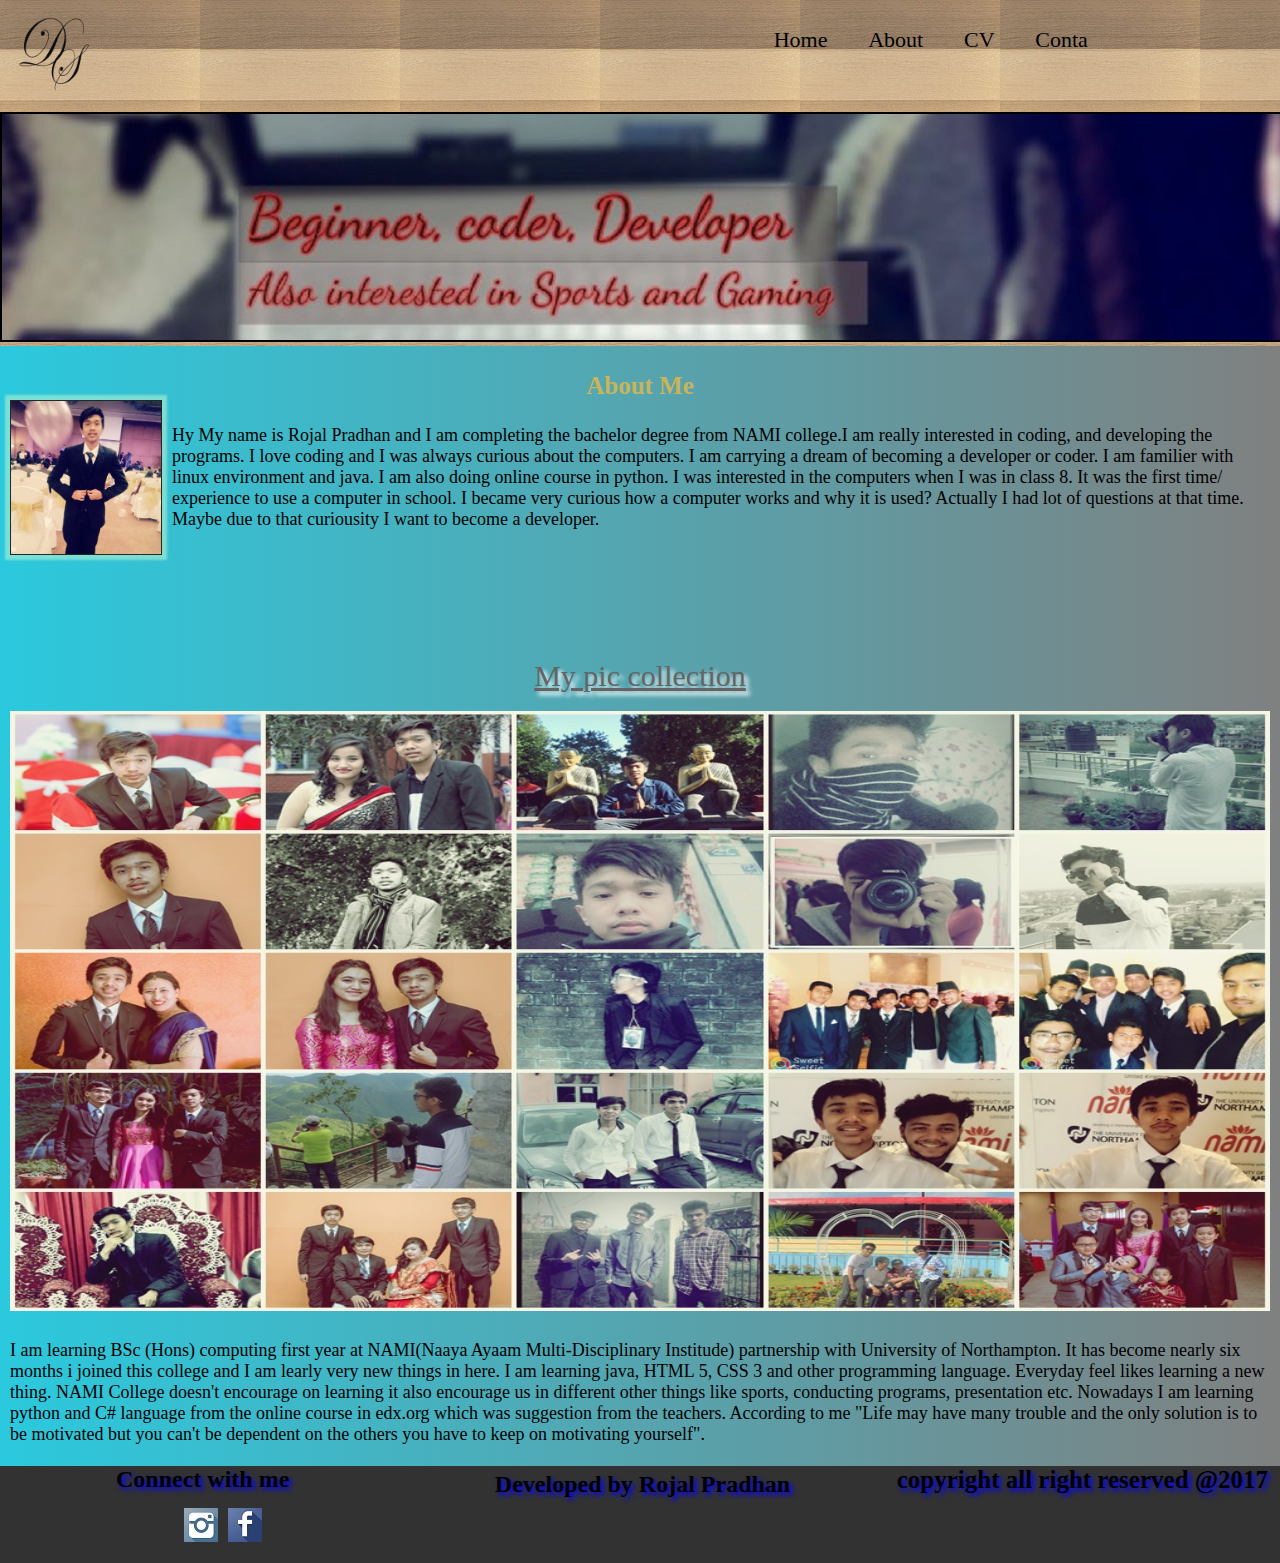
==== commit 8cdaaf3a: "comment has been added in html and css april 6" ====
--- a/bio.html
+++ b/bio.html
@@ -1,14 +1,21 @@
+<!--Name:Rojal pradhan UNID:17425095-->
 <!DOCTYPE html>
 <html>
+<!--html start-->
 <head>
+<!--head part-->
 	<title>my biography </title>
 	<link rel="stylesheet" type="text/css" href="css/index.css">
 </head>
+<!--head part ends-->
+
 <body>
+<!--body starts-->
 <header>
+<!--header part starts-->
 			<div class="ee">
 				<div class="imagehover">
-					<img src="images/rojal_logo.gif" alt="logo" />
+					<img src="images/rojal_logo.gif" alt="logo">
 				</div>
 				<div class="ff">
 					<p>Rojal Pradhan</p>
@@ -28,6 +35,7 @@
 				<img src="images/finall.jpg" alt="my bio">
 			</div>
 		</header>
+		<!--header part ends-->
 	<div class="me">
 		<h3>About Me</h3>
 			<img src="images/rojal.jpg" alt="MEE">
@@ -49,6 +57,7 @@
 			</div>
 
 <footer>
+<!--footer part start-->
 				
 			<div id="contact">
 				<h2>Connect with me</h2>
@@ -66,6 +75,9 @@
 				copyright all right reserved @2017
 			</div>
 </footer>
+<!--footer part ends-->
 
 </body>
-</html>+<!--body ends-->
+</html>
+<!--html ends-->--- a/css/index.css
+++ b/css/index.css
@@ -1,3 +1,4 @@
+/*Name:Rojal pradhan UNID:17425095*/
 body{
 	margin:0;/*css of body having margin auto */
 	padding:0;
@@ -27,9 +28,8 @@
 .navigation ul li{
 	list-style: none; /* helps to remove the dot */
 	font-family: cursive;/*  text style is set to cursive*/
-	letter-spacing: 0.5%;/* the letter the space of 0.5px from each other*/
 	padding-right: 2%;/*giving padding to the right*/
-	padding-left: 2%px;/* giving padding to the left*/
+	padding-left: 2%;/* giving padding to the left*/
     font-size: 20px;/* letter size is set to 20px as per it need */
     
 }
@@ -333,7 +333,7 @@
 }
 .cv .inner p{
 	text-shadow: 3px 3px 3px grey;/* text shadow is set to grey which gives grey colour shadow to the text*/
-	font-family: Calibri (Body);
+	font-family: Calibri;
 	padding-left: 10px;/* padding is given to left*/
 	font-size: 19px;
 }
@@ -354,7 +354,7 @@
 }
 .cv .inner li{
 	font-size: 25px;
-	font-family: Bookshelf Symbol 7;
+
 }
 
 
@@ -435,7 +435,7 @@
 
 }
 .skill ul li{
-	text-shadow: text-shadow: 3px 3px 3px grey;/* text shadow set to grey giving the text give a atrractive grey colour shadow*/
+	text-shadow: 3px 3px 3px grey;/* text shadow set to grey giving the text give a atrractive grey colour shadow*/
 }
 .experience{
 	width: 33%;
@@ -457,7 +457,7 @@
 	background: linear-gradient(to right, #2BC9DE, grey);/* background given linear gradient property*/
 	padding-left: 10px;/*padding given to left*/
 	padding-right: 10px;/*padding given to right*/
-	word-wrap: all;/* words doesnt overflow*/
+	word-wrap: break-word;/* words doesnt overflow*/
 	font-family: Imprint MT Shadow;
 	font-size: 18px;
 }
@@ -542,7 +542,7 @@
 {
 	width: 100%;
 	display: flex;
-	flex: column;
+	flex-direction:column;
 }
 .first1{
 	width: 100%;
@@ -574,7 +574,7 @@
 }
 .ee
 {margin: 0 auto;
-	width: 30%;
+	width: 10%;
 	display: flex;
 	flex-direction: column;
 }
@@ -656,7 +656,7 @@
 {
 	width: 100%;
 	display: flex;
-	flex: column;
+	flex-direction:column;
 }
 .first1{
 	width: 100%;
@@ -688,7 +688,7 @@
 }
 .ee
 {margin: 0 auto;
-	width: 30%;
+	width: 15%;
 	display: flex;
 	flex-direction: column;
 }
